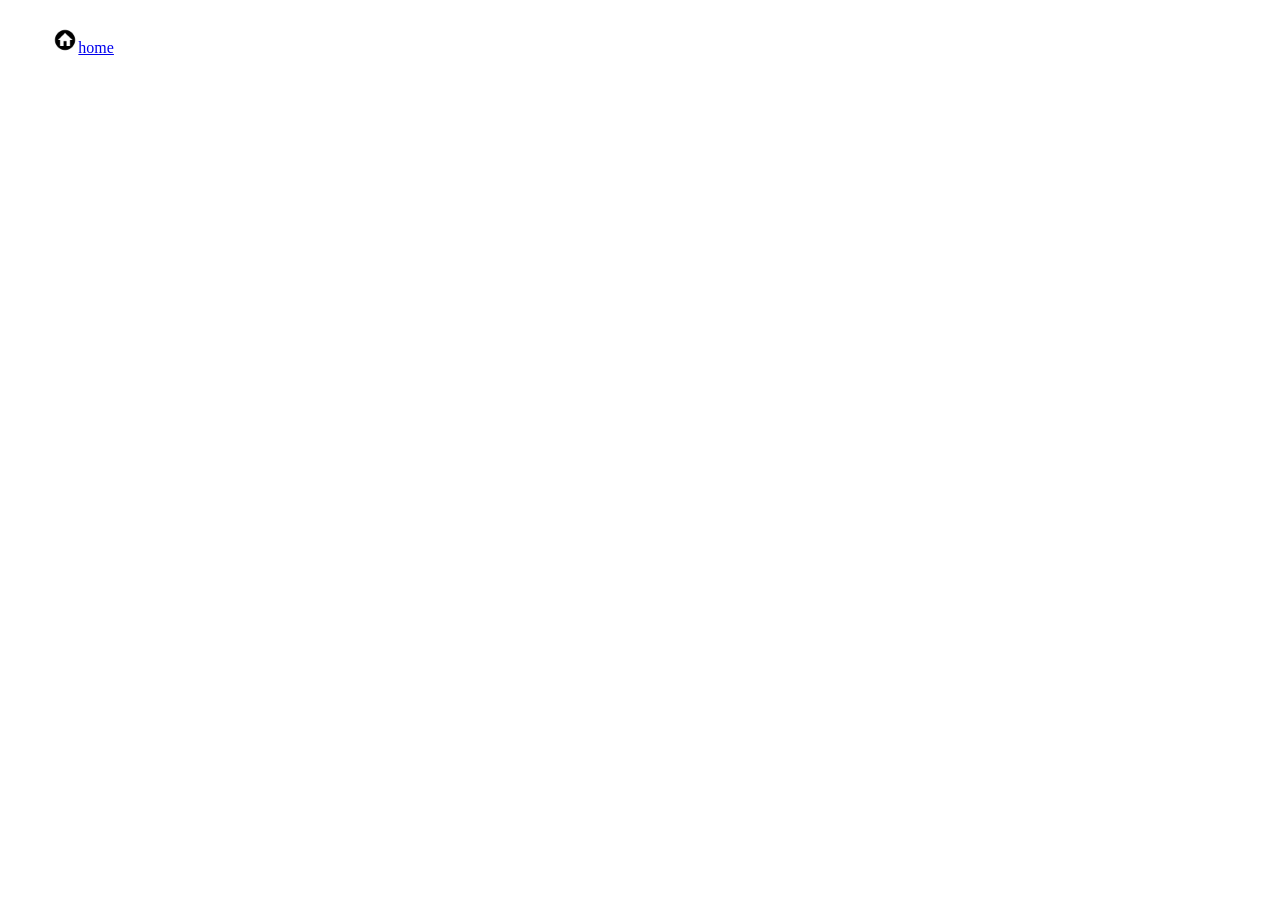
==== carrinho.html @ 26e8cb62 "site do laercio" ====
<!DOCTYPE html>
<html lang="en">
<head>
    <meta charset="UTF-8">
    <meta name="viewport" content="width=device-width, initial-scale=1.0">
    <title>carrinho</title>
    <link rel="shortcut icon" href="image/carrinho.png" type="image/x-icon">
</head>
<link rel="stylesheet" href="css/estilo.css">
<body>
    <ul><a href="home.html"><img src="image/menu.png" alt="home" width="2%" height="2%">home</a></ul>
</body>
</html>
---- css/estilo.css ----
* {
    border: 1px solid #ffffff;
}
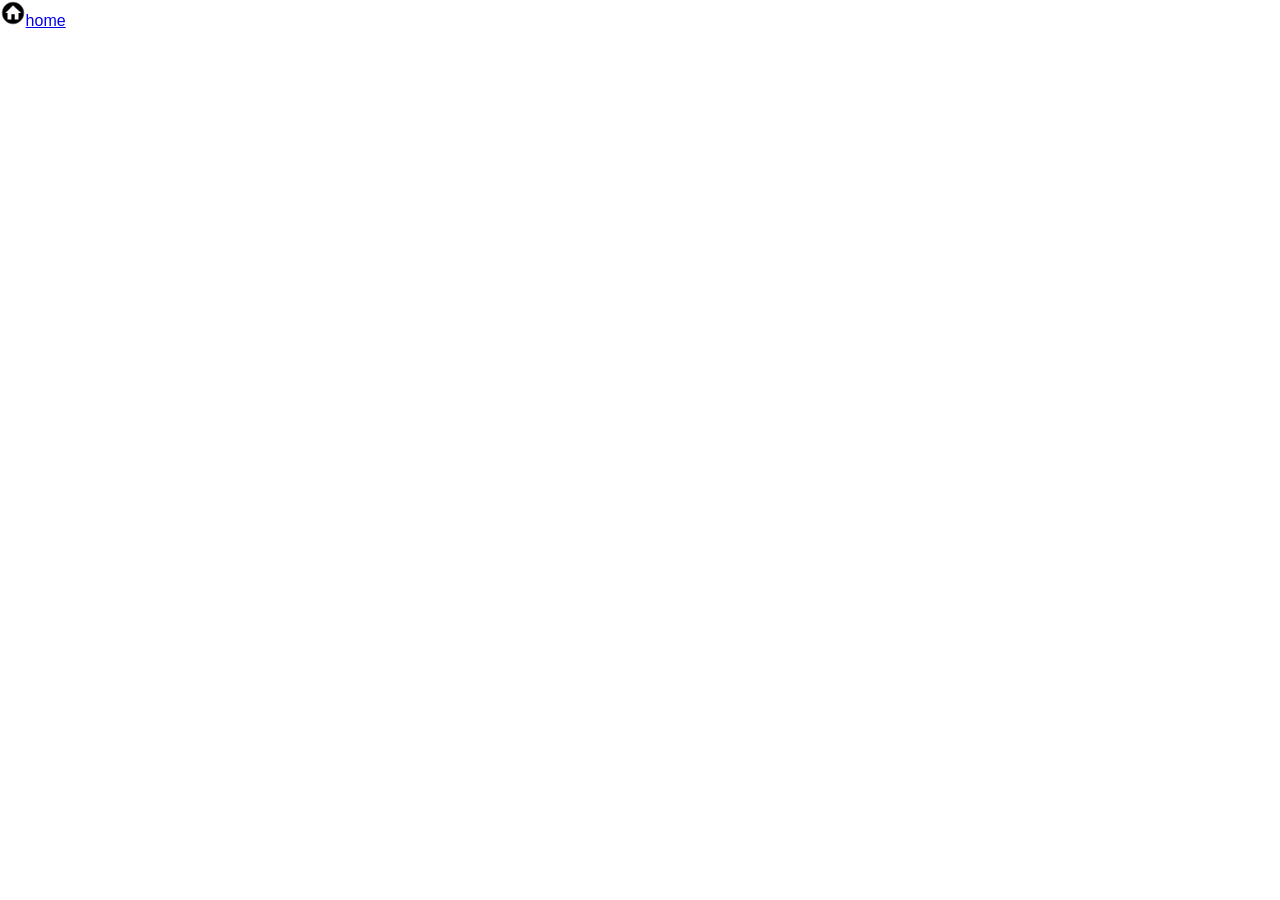
==== commit 2a0b143f: "medo" ====
--- a/carrinho.html
+++ b/carrinho.html
@@ -1,5 +1,5 @@
 <!DOCTYPE html>
-<html lang="en">
+<html lang="pt-br">
 <head>
     <meta charset="UTF-8">
     <meta name="viewport" content="width=device-width, initial-scale=1.0">
--- a/css/estilo.css
+++ b/css/estilo.css
@@ -1,3 +1,21 @@
 * {
-    border: 1px solid #ffffff;
+    /*border: 1px solid #ffffff;*/
+margin: 0;
+padding: 0;
+font-family: 'Franklin Gothic Medium', 'Arial Narrow', Arial, sans-serif;
+}
+
+.cabecalho{
+    background-color: cadetblue;
+    color: cornflowerblue;
+}
+
+.conteudo{
+    background-color: bisque;
+    color: antiquewhite;
+
+}
+#imglogo{
+    width: 20%;
+    height: 20%;
 }
